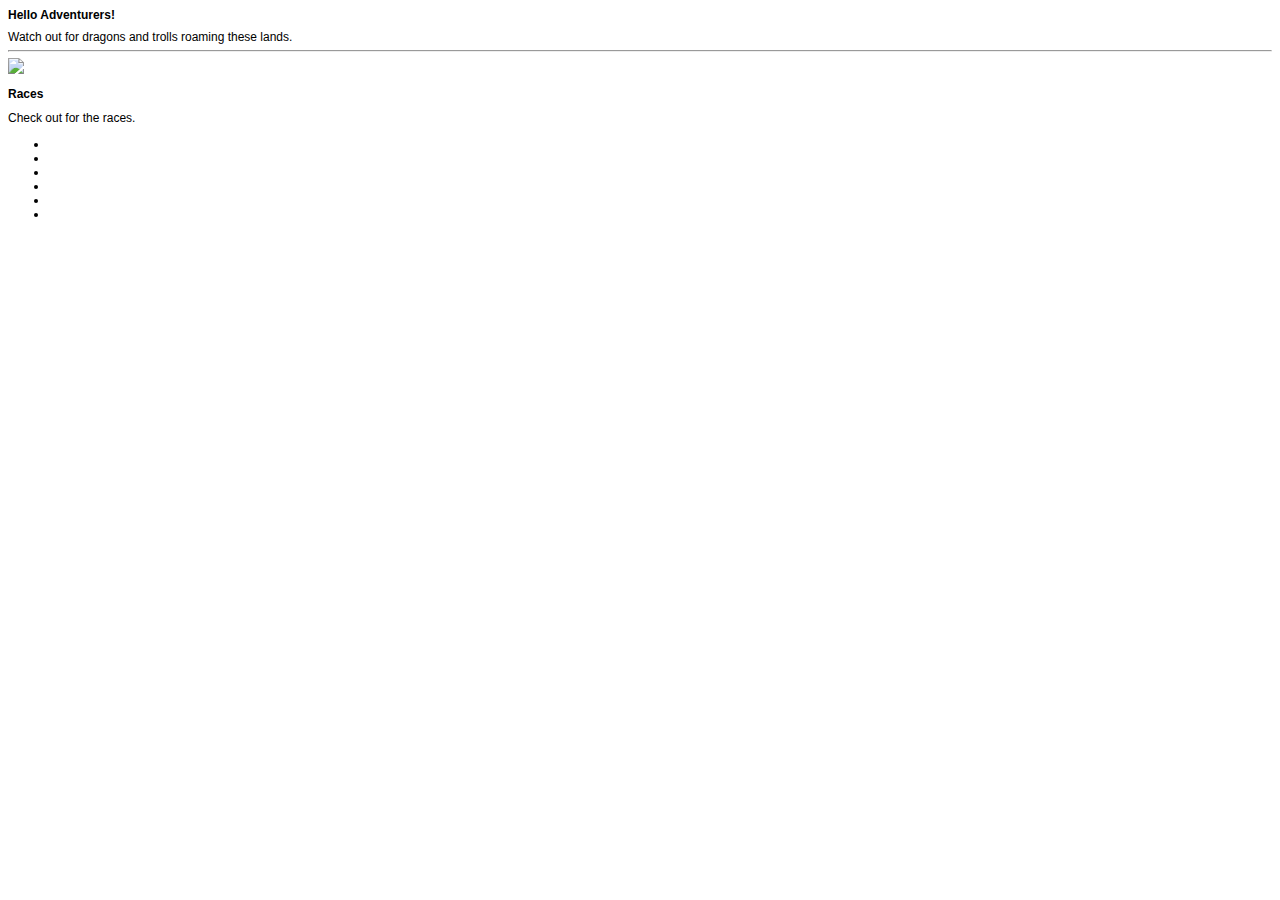
==== index.html @ 48b15355 "Add files via upload" ====
<!DOCTYPE html>
<html>
<head>
	<meta charset="utf-8">
	<meta name="viewport" content="width=device-width, initial-scale=1">
	<title>Demo</title>
	<link href="css.css" rel="stylesheet" type="text/css"/>
</head>
<body>
	<h1>Hello Adventurers!</h1>
	Watch out for dragons and trolls roaming these lands.

	<hr>

	<img src="files\img\bkgd.jpg" width="500">

	<h2>Races</h2>
	Check out for the races.
		<ul>
			<li><a href="#"link1</a></li>
			<li><a href="#"link1</a></li>
			<li><a href="#"link1</a></li>
			<li><a href="#"link1</a></li>
			<li><a href="#"link1</a></li>
			<li><a href="#"link1</a></li>
		</ul>
	

</body>
</html>
---- css.css ----
* {
	font-family: Verdana, Geneva, sans-serif;
	font-size: 12px;
}
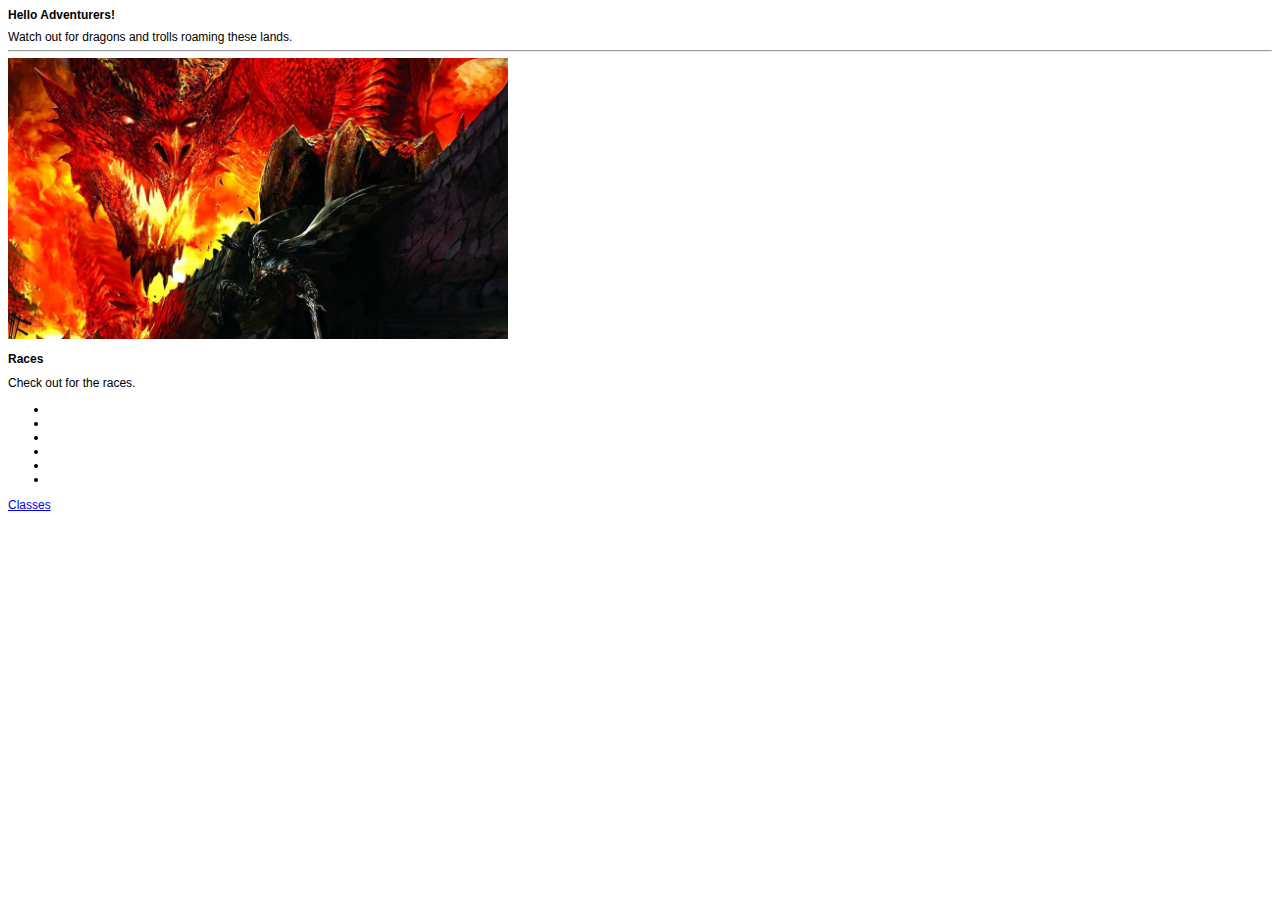
==== commit cb4dab13: "Add files via upload" ====
--- a/index.html
+++ b/index.html
@@ -14,6 +14,7 @@
 
 	<img src="files\img\bkgd.jpg" width="500">
 
+
 	<h2>Races</h2>
 	Check out for the races.
 		<ul>
@@ -24,6 +25,8 @@
 			<li><a href="#"link1</a></li>
 			<li><a href="#"link1</a></li>
 		</ul>
+
+	<a href="classes.html">Classes</a>
 	
 
 </body>
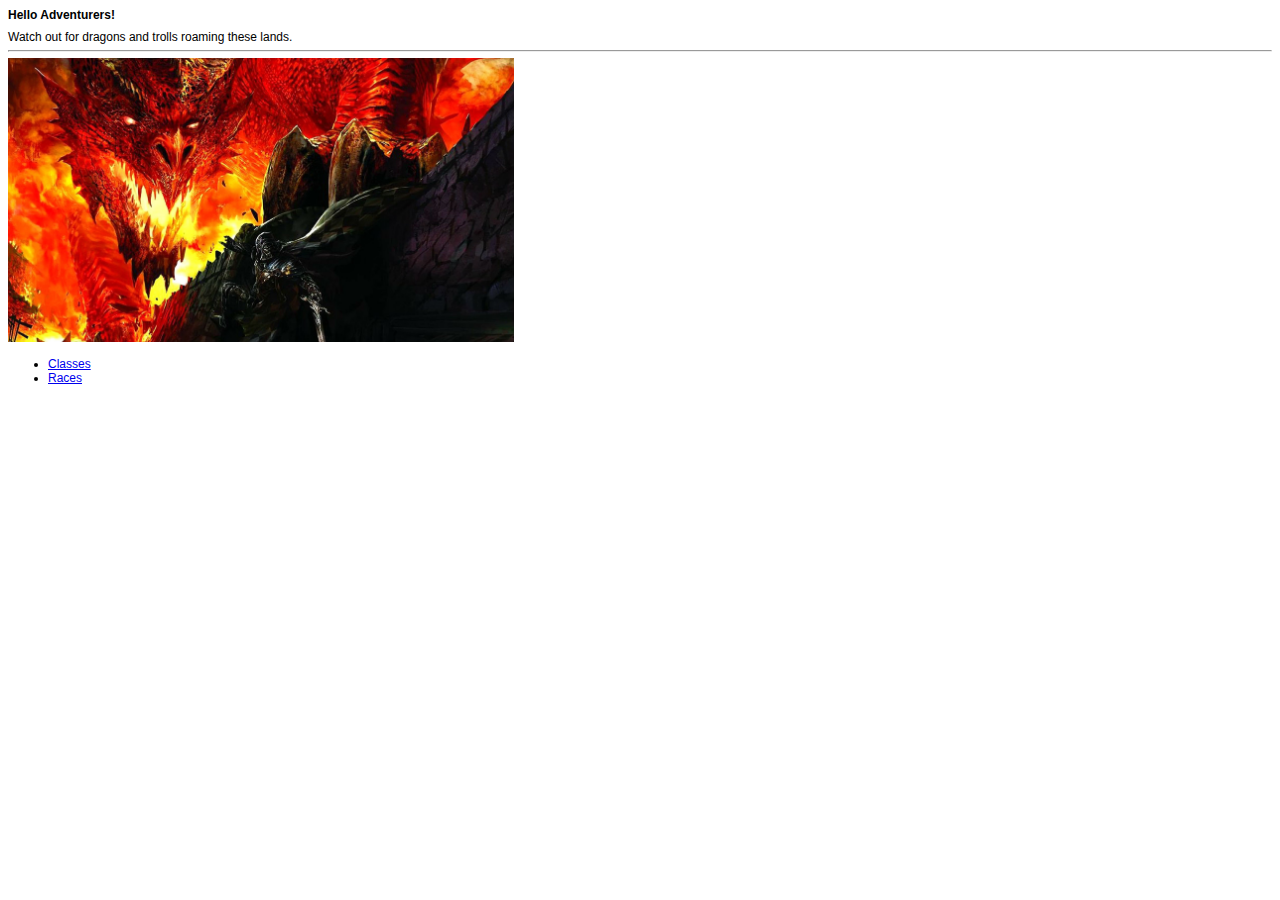
==== commit 586ab439: "Add files via upload" ====
--- a/index.html
+++ b/index.html
@@ -12,21 +12,13 @@
 
 	<hr>
 
-	<img src="files\img\bkgd.jpg" width="500">
+	<img src="files\img\bkgd.jpg" width="40%">
 
 
-	<h2>Races</h2>
-	Check out for the races.
 		<ul>
-			<li><a href="#"link1</a></li>
-			<li><a href="#"link1</a></li>
-			<li><a href="#"link1</a></li>
-			<li><a href="#"link1</a></li>
-			<li><a href="#"link1</a></li>
-			<li><a href="#"link1</a></li>
+			<li><a href="classes.html">Classes</a></li>
+			<li><a href="races.html">Races</a></li>
 		</ul>
-
-	<a href="classes.html">Classes</a>
 	
 
 </body>
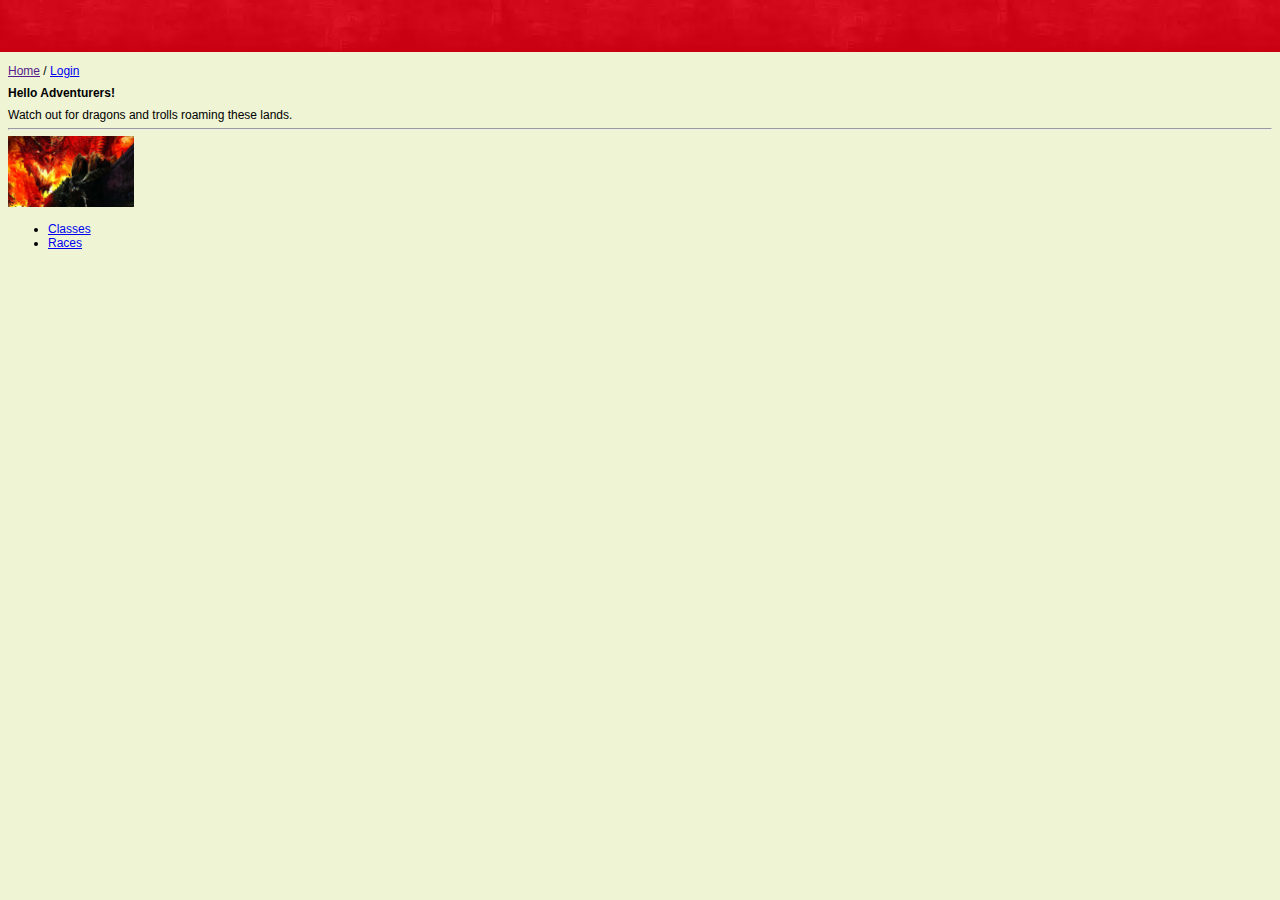
==== commit c633700f: "Add files via upload" ====
--- a/index.html
+++ b/index.html
@@ -3,16 +3,20 @@
 <head>
 	<meta charset="utf-8">
 	<meta name="viewport" content="width=device-width, initial-scale=1">
-	<title>Demo</title>
+	<title>Home</title>
 	<link href="css.css" rel="stylesheet" type="text/css"/>
 </head>
-<body>
+<body background="files\img\background.png">
+
+	<br><br><br><br><a href="">Home</a>
+	/
+	<a href="login.html">Login</a>
 	<h1>Hello Adventurers!</h1>
 	Watch out for dragons and trolls roaming these lands.
 
 	<hr>
 
-	<img src="files\img\bkgd.jpg" width="40%">
+	<img src="files\img\bkgd.jpg" width="10%"> <!--40%-->
 
 
 		<ul>
